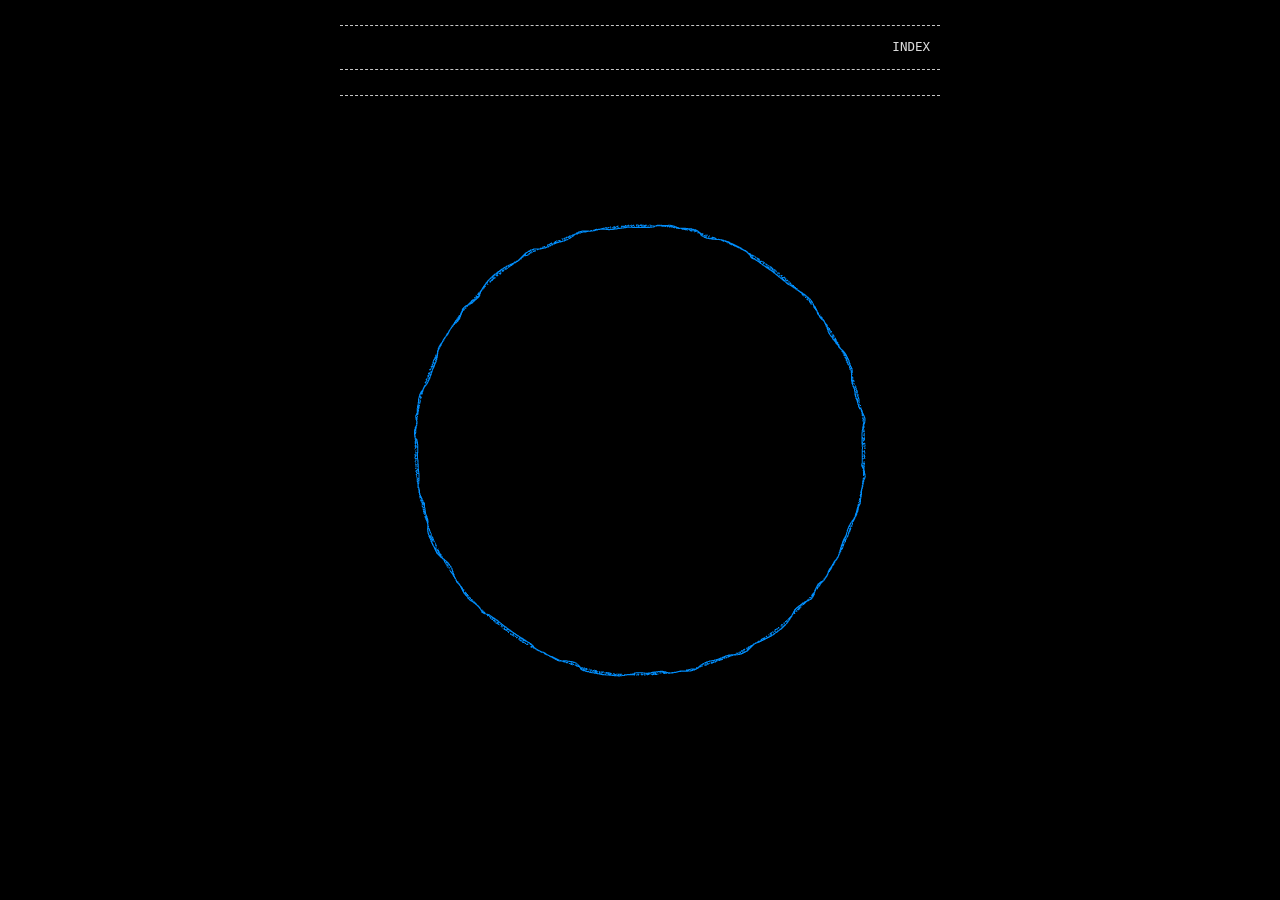
==== index.html @ a5e299bc "Initial commit" ====
<!DOCTYPE html>
<html>
    <head>
        <title></title>
        <meta http-equiv="X-UA-Compatible" content="IE=edge">
        <meta name="viewport" content="width=device-width, initial-scale=1.0, maximum-scale=1.0, user-scalable=no">
        <link rel="stylesheet" href="page.css">
        <script src="https://code.jquery.com/jquery-3.4.1.min.js" integrity="sha256-CSXorXvZcTkaix6Yvo6HppcZGetbYMGWSFlBw8HfCJo=" crossorigin="anonymous"></script>
    </head>
    <body>
        <div class="container" id="container">
            <header>
                <div class="menu">
                    <ul>
                        <li>
                            <a href="/">INDEX</a>
                        </li>
                        <li>
                            <a></a>
                        </li>
                    </ul>
                </div>
            </header>
            <main id="insert">

                    
            </main>
            <footer>
            
            </footer>
        </div>
        
    </body>
    
    <script id="dhpVS" type="x-shader/x-vertex">#version 300 es

        in vec4 aPos;
        out vec4 oPos;
        out vec4 vColor;

        uniform float time;
        uniform vec2 resolution;
        uniform float radius;
        uniform float lift1;
        uniform float lift2;

        vec2 hash22(vec2 p){
            p = vec2( dot(p,vec2(127.1,311.7)),dot(p,vec2(269.5,183.3)));
            return -1.0 + 2.0 * fract(sin(p)*43758.5453123);
        }

        float perlin_noise(vec2 p){
            vec2 pi = floor(p);
            vec2 pf = p - pi;
            vec2 w = pf * pf * (3.0 - 2.0 * pf);
            return mix(mix(dot(hash22(pi + vec2(0.0, 0.0)), pf - vec2(0.0, 0.0)),
                            dot(hash22(pi + vec2(1.0, 0.0)), pf - vec2(1.0, 0.0)), w.x),
                        mix(dot(hash22(pi + vec2(0.0, 1.0)), pf - vec2(0.0, 1.0)),
                            dot(hash22(pi + vec2(1.0, 1.0)), pf - vec2(1.0, 1.0)), w.x),
                        w.y);
        }

        float noise_sum(vec2 p){
            float f = 0.0;
            p = p * 8.0;
            f += 1.0000 * perlin_noise(p); p = 2.0 * p;
            f += 0.5000 * perlin_noise(p); p = 2.0 * p;
            f += 0.2500 * perlin_noise(p); p = 2.0 * p;
            f += 0.1250 * perlin_noise(p); p = 2.0 * p;
            f += 0.0625 * perlin_noise(p); p = 2.0 * p;
            return f;
        }

        vec2 ro(vec2 co, float deg){return vec2(co.x*cos(deg) - co.y*sin(deg), co.x*sin(deg) + co.y*cos(deg));}

        float rand(vec2 co){return fract(sin(dot(co.xy ,vec2(12.9898,78.233))) * 43758.5453);}
        
        void main(){
            float restTime = aPos.z;
            restTime -= 0.1;
            vec2 pos = vec2(aPos.x, aPos.y);
            if(restTime < 0.0){
                restTime = lift1 + lift2;
                float deg = aPos.w;
                oPos = vec4(radius * sin(deg), radius * cos(deg), restTime, aPos.w);
            }else if(restTime > lift2){
                oPos = vec4(aPos.x, aPos.y, restTime, aPos.w);
            }else{
                float noise = noise_sum(vec2(aPos.x/resolution.x*2.0 + time/80.0, aPos.y/resolution.y*2.0 + time/80.0));
                float noiseDeg = (2.0 * noise - 1.0)*1.57;
                vec2 xxSpeed = vec2(-pos.x/resolution.x*2.0, -pos.y/resolution.y*2.0);
                xxSpeed = vec2(xxSpeed.x*cos(noiseDeg) - xxSpeed.y*sin(noiseDeg), xxSpeed.x*sin(noiseDeg) + xxSpeed.y*cos(noiseDeg));
                xxSpeed = xxSpeed/length(xxSpeed)/9000.0;
                oPos = vec4((pos.x + xxSpeed.x*resolution.x*2.0), aPos.y + xxSpeed.y*resolution.y*2.0, restTime, aPos.w);

            }

            if(restTime < 15.0){
                vColor = vec4(0.0, 0.752, 0.984, restTime/15.0);
            }else{
                vColor = vec4(0.0, 0.752, 0.984, 1.0);
            }

            pos = ro(pos, time/100.0);

            gl_Position = vec4(pos.x/resolution.x*2.0, pos.y/resolution.y*2.0, 0.0, 1.0);
            gl_PointSize = 1.0;
        }

    </script>

    <script id="dhpVS2" type="x-shader/x-vertex">#version 300 es

        in vec4 aPos;
        in vec2 velocity;
        out vec4 oPos;
        out vec4 vColor;
        out vec2 oVelocity;

        uniform float time;
        uniform vec2 resolution;
        uniform float radius;
        uniform float lift1;
        uniform float lift2;

        vec2 hash22(vec2 p){
            p = vec2( dot(p,vec2(127.1,311.7)),dot(p,vec2(269.5,183.3)));
            return -1.0 + 2.0 * fract(sin(p)*43758.5453123);
        }

        float perlin_noise(vec2 p){
            vec2 pi = floor(p);
            vec2 pf = p - pi;
            vec2 w = pf * pf * (3.0 - 2.0 * pf);
            return mix(mix(dot(hash22(pi + vec2(0.0, 0.0)), pf - vec2(0.0, 0.0)),
                            dot(hash22(pi + vec2(1.0, 0.0)), pf - vec2(1.0, 0.0)), w.x),
                        mix(dot(hash22(pi + vec2(0.0, 1.0)), pf - vec2(0.0, 1.0)),
                            dot(hash22(pi + vec2(1.0, 1.0)), pf - vec2(1.0, 1.0)), w.x),
                        w.y);
        }

        float noise_sum(vec2 p){
            float f = 0.0;
            p = p * 8.0;
            f += 1.0000 * perlin_noise(p); p = 2.0 * p;
            f += 0.5000 * perlin_noise(p); p = 2.0 * p;
            f += 0.2500 * perlin_noise(p); p = 2.0 * p;
            f += 0.1250 * perlin_noise(p); p = 2.0 * p;
            f += 0.0625 * perlin_noise(p); p = 2.0 * p;
            return f;
        }

        float rand(vec2 co){return fract(sin(dot(co.xy ,vec2(12.9898,78.233))) * 43758.5453);}

        vec2 ro(vec2 co, float deg){return vec2(co.x*cos(deg) - co.y*sin(deg), co.x*sin(deg) + co.y*cos(deg));}

        void main(){
            float restTime = aPos.z;
            restTime -= 0.1;
            vec2 pos = vec2(aPos.x, aPos.y);
            if(restTime < 0.0){
                restTime = lift1 + lift2;
                float deg = aPos.w;
                oPos = vec4(radius * sin(deg), radius * cos(deg), restTime, aPos.w);
                oVelocity = vec2(0.0, 0.0);
            }else if(restTime > lift2){
                oPos = vec4(aPos.x, aPos.y, restTime, aPos.w);
                oVelocity = velocity;
            }else{
                float noise = noise_sum(vec2(aPos.x/resolution.x*2.0 + time/80.0, aPos.y/resolution.y*2.0 + time/80.0));
                float noiseDeg = (2.0 * noise - 1.0)*3.7;

                float h = 0.0007;

                vec2 centripetalAcceleration = ro(pos/length(pos)*6000.0, noiseDeg);

                vec2 vNow = velocity + centripetalAcceleration * h;
                oVelocity = vNow;

                pos = pos + vNow * h;
                oPos = vec4(pos.x, pos.y, restTime, aPos.w);

            }

            if(restTime < lift1){
                vColor = vec4(0.0, 0.552, 0.984, restTime/lift1);
                //vColor = vec4(0.6, 0.0, 0.0, restTime/lift1);
            }else{
                vColor = vec4(0.0, 0.752, 0.984, 0.0);
                //vColor = vec4(0.6, 0.0, 0.0, 0.0);
            }

            pos = ro(pos, time/100.0);

            gl_Position = vec4(pos.x/resolution.x*2.0, pos.y/resolution.y*2.0, 0.0, 1.0);
            gl_PointSize = 1.0;
        }

    </script>

    <script id="dhpFS" type="x-shader/x-fragment">#version 300 es

        precision highp float;

        in vec4 vColor;
        out vec4 outColor;

        void main(){
            outColor = vColor;
        }

    </script>

    <script id="fogVS" type="x-shader/x-vertex">#version 300 es

        in vec2 pos;
        out vec2 vPos;

        void main(){
            gl_Position = vec4(pos.x, pos.y, 0.0, 1.0);
            vPos = pos;
        }

    </script>

    <script id="fogFS" type="x-shader/x-fragment">#version 300 es

        precision highp float;

        in vec2 vPos;
        out vec4 outColor;

        uniform vec2 resolution;
        uniform float radius;
        uniform float time;

        vec3 hash33(vec3 p3){
            p3 = fract(p3 * vec3(.1031,.11369,.13787));
            p3 += dot(p3, p3.yxz+19.19);
            return -1.0 + 2.0 * fract(vec3((p3.x + p3.y)*p3.z, (p3.x+p3.z)*p3.y, (p3.y+p3.z)*p3.x));
        }

        float perlin_noise3(vec3 p){
            vec3 pi = floor(p);vec3 pf = p - pi;vec3 w = pf * pf * (3.0 - 2.0 * pf);
            return 	mix(mix(
                            mix(dot(pf - vec3(0, 0, 0), hash33(pi + vec3(0, 0, 0))),dot(pf - vec3(1, 0, 0), hash33(pi + vec3(1, 0, 0))),w.x),
                            mix(dot(pf - vec3(0, 0, 1), hash33(pi + vec3(0, 0, 1))),dot(pf - vec3(1, 0, 1), hash33(pi + vec3(1, 0, 1))),w.x),w.z),
                        mix(
                            mix(dot(pf - vec3(0, 1, 0), hash33(pi + vec3(0, 1, 0))),dot(pf - vec3(1, 1, 0), hash33(pi + vec3(1, 1, 0))),w.x),
                            mix(dot(pf - vec3(0, 1, 1), hash33(pi + vec3(0, 1, 1))),dot(pf - vec3(1, 1, 1), hash33(pi + vec3(1, 1, 1))),w.x),w.z),
                        w.y);
        }

        float noise_sum_abs3(vec3 p){float f = 0.0;p = p * 7.0;
            f += 1.0000 * abs(perlin_noise3(p)); p = 2.0 * p;
            f += 0.5000 * abs(perlin_noise3(p)); p = 2.0 * p;
            f += 0.2500 * abs(perlin_noise3(p)); p = 2.0 * p;
            f += 0.1250 * abs(perlin_noise3(p)); p = 2.0 * p;
            f += 0.0625 * abs(perlin_noise3(p)); p = 2.0 * p;
            return f;
        }


        void main(){

            vec2 pos = vPos * resolution / 2.0;
            float dis = length(pos);
            //outColor = vec4(1.0, 1.0, 1.0, 1.0);
            if(dis < radius || dis > radius*(1.0 + 0.4*sqrt(resolution.x * resolution.y)/1440.45)){
                discard;
            }else{

                dis = dis - radius;
                float deg = atan(pos.x, pos.y);
                float noise = noise_sum_abs3(vec3(vPos.x*resolution.x/resolution.y, vPos.y, time/25.0));
                noise = sin(dis*72.0/length(resolution) + noise*5.0);

                //outColor = vec4(0.6, 0.0, 0.0, 0.1 * noise * dis/radius/0.3);
                outColor = vec4(0.0, 0.552, 0.984, 0.15 * noise * dis/radius/0.4);

            }
            
        }

    </script>

    <script src="anim.js" type="module"></script>
    <script>
        function getQueryString(name) {
            let reg = new RegExp("(^|&)" + name + "=([^&]*)(&|$)", "i");
            let r = window.location.search.substr(1).match(reg);
            if (r != null) {
                return unescape(r[2]);
            };
            return null;
        }
        /*let shader = document.createElement('script');
        shader.type = "x-shader/x-vertex";
        document.body.append(shader);*/
        const main = document.getElementById('insert');
        const create = function(json, parentDOM, path){
            /*if(parentDOM === null){
                parentDOM = main;
            }*/
            let ul = document.createElement('ul');
            parentDOM.append(ul);

            
            let folders = json.folders;
            for(let i = 0; i < folders.length; i++){
                let folder = folders[i];
                let li = document.createElement('li');
                li.innerText = folder.name;
                ul.append(li);

                create(folder, li, path +  folder.name + '/');
            }

            let pages = json.pages;
            for(let i = 0; i < pages.length; i++){
                let page = pages[i];
                let li = document.createElement('li');
                li.innerText = '[ ' + page.update + ' ] ';
                let a = document.createElement('a');
                a.innerText = page.name;
                a.href = '/page.html?path=' + encodeURI(path + page.name);
                li.append(a);
                ul.append(li);
                console.log(encodeURI(path + page.name));
                console.log(decodeURI(encodeURI(path + page.name)));
            }

        }
        $.ajax({
            url : 'dir.json',
            success : function(data){
                console.log(data);
                create(data, main, '');
            }
        })
    </script>
</html>
---- page.css ----
:root{
    --base-color: #DBDBDB;
    --primary-color: #A2FC8F;
    --border: dashed 1px rgba(219, 219, 219, 0.9);
    --selection-background: rgba(219, 219, 219, 0.99);
    --selection-text: #000;
    --background-color: #000;
    --text-color: var(--base-color);
    --placeholder-color: var(--base-color);
    --link-color: var(--base-color);
    --code-color-1: #aaaaaa;
    --code-color-2: #ffffcc;
    --code-color-3: #F00000;--code-color-4: #F0A0A0;--code-color-5: #b38aff;
    --code-color-6: #5ba711;--code-color-7: #e4e477;--code-color-8: #000080;
    --code-color-9: #05ca05;--code-color-10: #888888;--code-color-11: #555555;
    --code-color-12: #800080;--code-color-13: #00d4d4;--code-color-14: #00c1c1;
    --code-color-15: #ed9d13;--code-color-16: #1e90ff;--code-color-17: #800000;
    --code-color-18: #bbbbbb
}
body{
    background-color:var(--background-color);
    margin:0 auto;
    padding:0;
    font-family:"Source Code Pro",monospace;
    font-size:12.5px;color:var(--text-color);
    text-align:left;
    line-height:1.5 !important
    
}

h1,h2,h3,h4,h5,h6{font-size:12.5px;margin:0px;margin-top:22px;font-weight:bold;color:var(--text-color)}
p,ul,ol{margin:0px;color:var(--text-color)}
li{
    margin-left: 15px;
}
a{text-decoration:underline;color:var(--link-color)}
a:hover{color:var(--background-color);background-color:var(--base-color)}
.primary-text{color:var(--primary-color)}
@media only screen and (max-device-width: 500px){*{font-size:12px !important}}

main{

}

.container{
    position: relative;
    width:90%;
    max-width:600px;
    margin-right:auto;
    margin-left:auto
}

:not(.menu)>ul{list-style:none;padding-left:0}:not(.menu)>ul{list-style-type:none}
:not(.menu)>ul>li:before{content:"-";margin-right:9px}.menu{border-top:var(--border);border-bottom:var(--border);margin-bottom:25px}
.menu ul{margin-top:12px;margin-bottom:12px;padding-left:0px;list-style-type:none;text-align:right}
.menu ul li{display:inline;margin-left:10px}
.menu ul li a{text-decoration:none;color:var(--text-color)}
.menu ul li a:hover{text-decoration:none;color:var(--background-color);background-color:var(--base-color)}

header{margin-top:25px;margin-bottom:10px}
header p{text-align:left;margin:0}footer{margin-bottom:20px}


footer{color:var(--text-color);border-top:var(--border);margin:20px auto 15px;padding-top:10px;text-align:right}
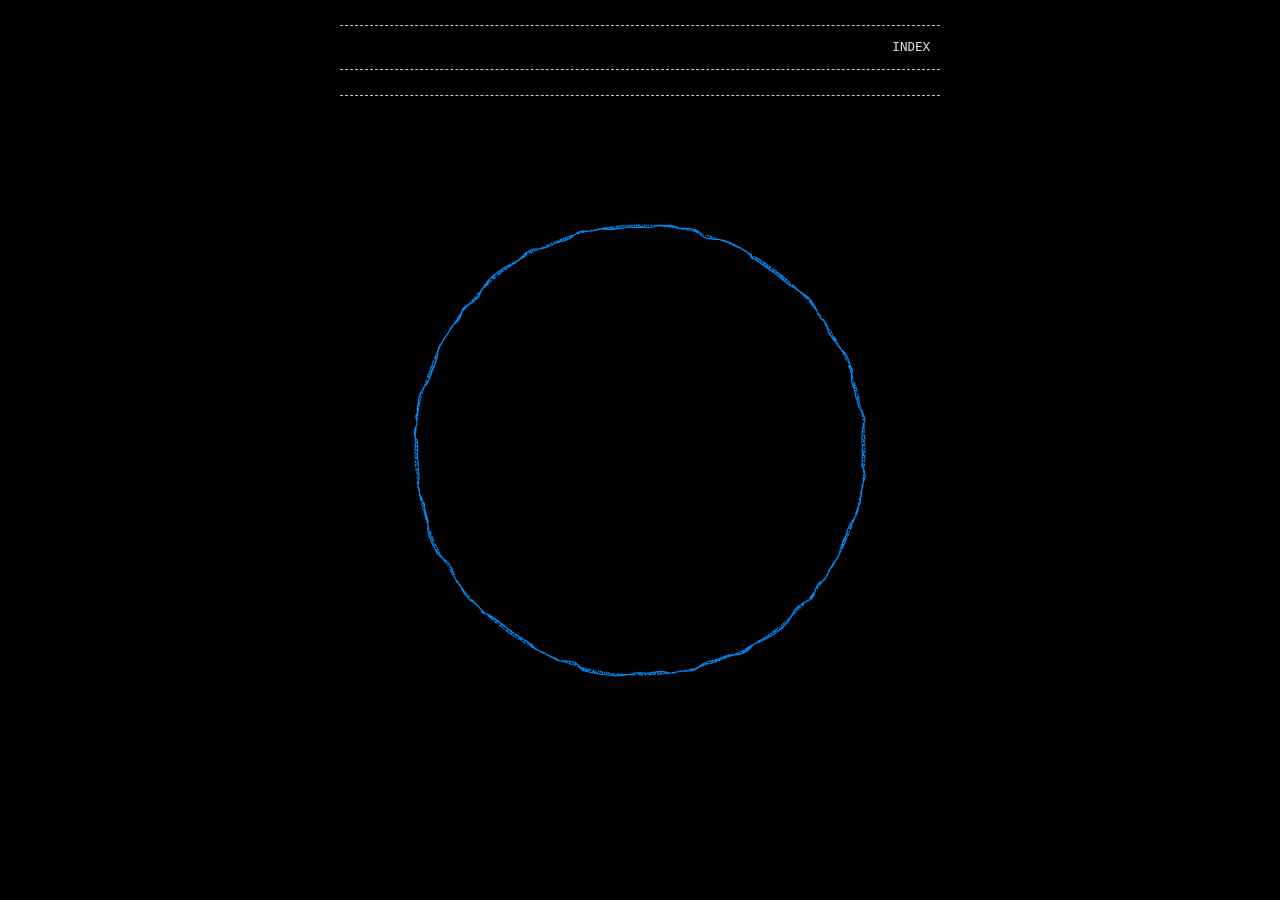
==== commit c075254d: "u" ====
--- a/index.html
+++ b/index.html
@@ -324,11 +324,9 @@
                 li.innerText = '[ ' + page.update + ' ] ';
                 let a = document.createElement('a');
                 a.innerText = page.name;
-                a.href = '/page.html?path=' + encodeURI(path + page.name);
+                a.href = '/page.html?path=' + path + page.name;
                 li.append(a);
                 ul.append(li);
-                console.log(encodeURI(path + page.name));
-                console.log(decodeURI(encodeURI(path + page.name)));
             }
 
         }
